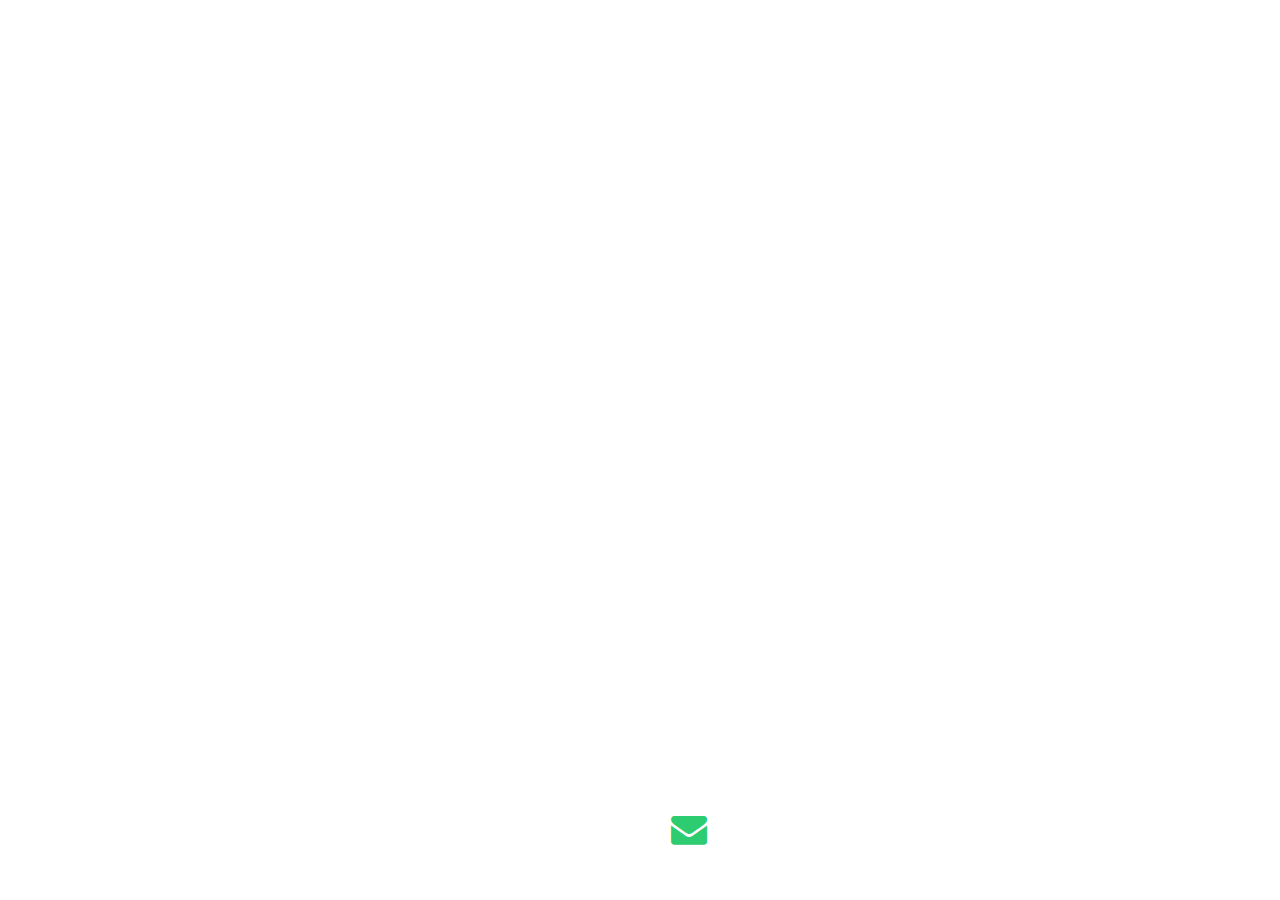
==== unit_3/index.html @ 66779f4f "Unit 3 draft" ====
<!DOCTYPE html>
<html>
<head>
	<title>Shannan Elzner Web Developer</title>
	<link rel="stylesheet" type="text/css" href="css/style.css">
	<link rel="stylesheet" href="https://maxcdn.bootstrapcdn.com/font-awesome/4.5.0/css/font-awesome.min.css">
	<link href='https://fonts.googleapis.com/css?family=Merriweather' rel='stylesheet' type='text/css'>
</head>
<body>
	<div class="nav-bar"></div>
	<div class="center">
	<h1>Shannan Elzner</h1>
	<h2>Web Developer</h2>
	<p id="slogan">Solving Seattle Code Problems since 2015!</p>
	</div>
		<div class="bottom">
		<address>Contact Me:  
		<a href="mailto:shelzner@gmail.com?subject=WebsiteContact"><i class="fa fa-envelope fa-2x"></i></a>
		</address>
		</div>
</body>
</html>
---- unit_3/css/style.css ----
body {
	text-align: center;
	background: url("http://i.imgur.com/UEApH6o.jpg");
	background-size: cover;
	color: #fff;
	font-size: large;
	font-weight: bold;
	font-style: "Trebuchet MS", Helvetica, sans-serif;
}
#slogan {
	font-style: italic;
}
.center {
	padding: 300px;
	border: 10px solid #fff;
	border-radius: 50%;
}
.fa-envelope {
	color: #2ecc71;
}
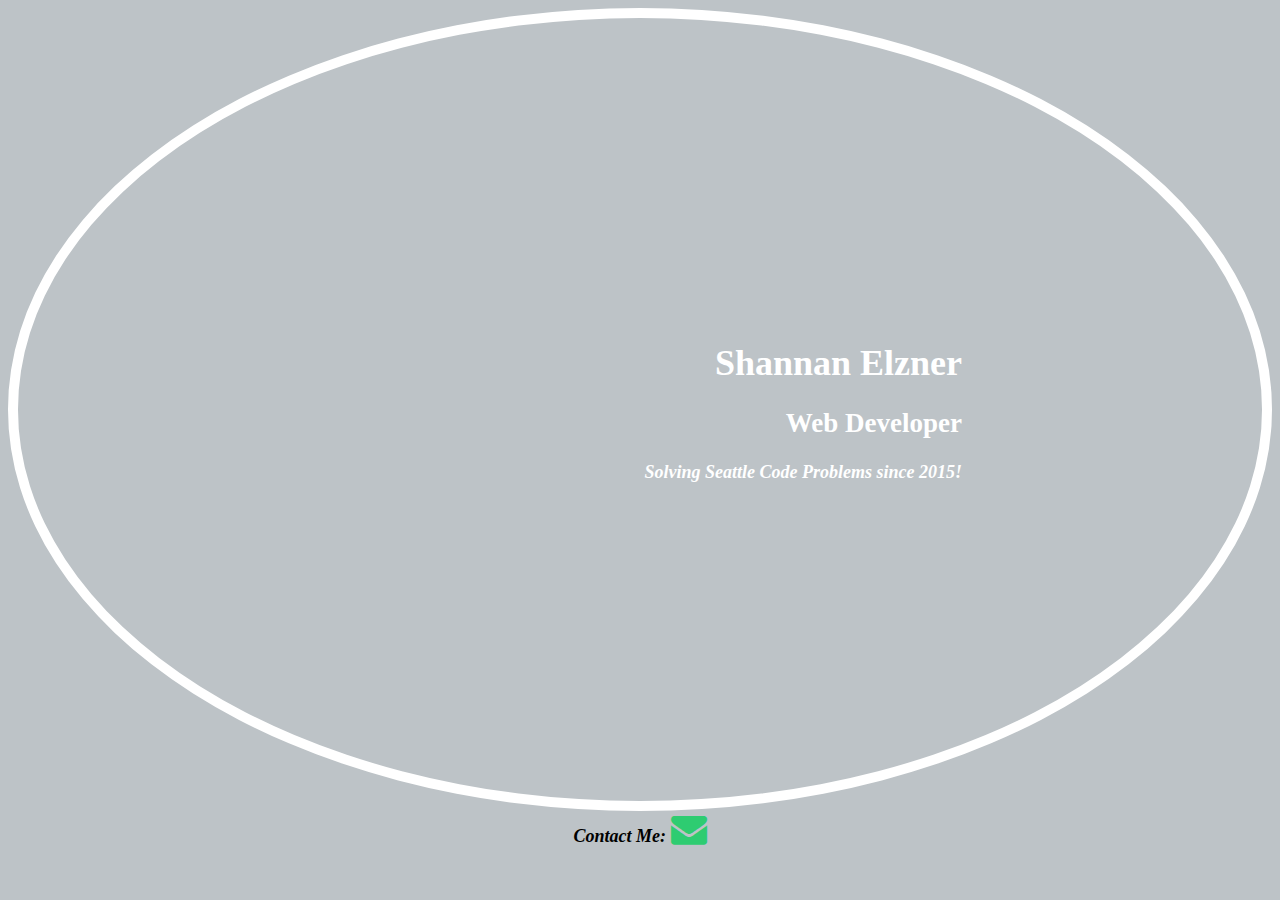
==== commit ae81957b: "updates unit_3" ====
--- a/unit_3/index.html
+++ b/unit_3/index.html
@@ -7,16 +7,16 @@
 	<link href='https://fonts.googleapis.com/css?family=Merriweather' rel='stylesheet' type='text/css'>
 </head>
 <body>
-	<div class="nav-bar"></div>
+	<!-- <div class="nav-bar"></div> -->
 	<div class="center">
-	<h1>Shannan Elzner</h1>
-	<h2>Web Developer</h2>
-	<p id="slogan">Solving Seattle Code Problems since 2015!</p>
+		<div id="center-text">
+		<h1>Shannan Elzner</h1>
+		<h2>Web Developer</h2>
+		<p id="slogan">Solving Seattle Code Problems since 2015!</p>
+		</div>
 	</div>
-		<div class="bottom">
-		<address>Contact Me:  
-		<a href="mailto:shelzner@gmail.com?subject=WebsiteContact"><i class="fa fa-envelope fa-2x"></i></a>
-		</address>
-		</div>
+	<address>Contact Me:  
+	<a href="mailto:shelzner@gmail.com?subject=Hello, Shannan!"><i class="fa fa-envelope fa-2x"></i></a>
+	</address>
 </body>
 </html>--- a/unit_3/css/style.css
+++ b/unit_3/css/style.css
@@ -1,8 +1,7 @@
 body {
 	text-align: center;
-	background: url("http://i.imgur.com/UEApH6o.jpg");
-	background-size: cover;
-	color: #fff;
+	background-color: #bdc3c7;
+	color: #000;
 	font-size: large;
 	font-weight: bold;
 	font-style: "Trebuchet MS", Helvetica, sans-serif;
@@ -11,10 +10,16 @@
 	font-style: italic;
 }
 .center {
+	background: url("http://i.imgur.com/UEApH6o.jpg");
+	background-size: cover;
+	color: #fff;
 	padding: 300px;
 	border: 10px solid #fff;
 	border-radius: 50%;
 }
+#center-text {
+	text-align: right;
+}
 .fa-envelope {
 	color: #2ecc71;
 }
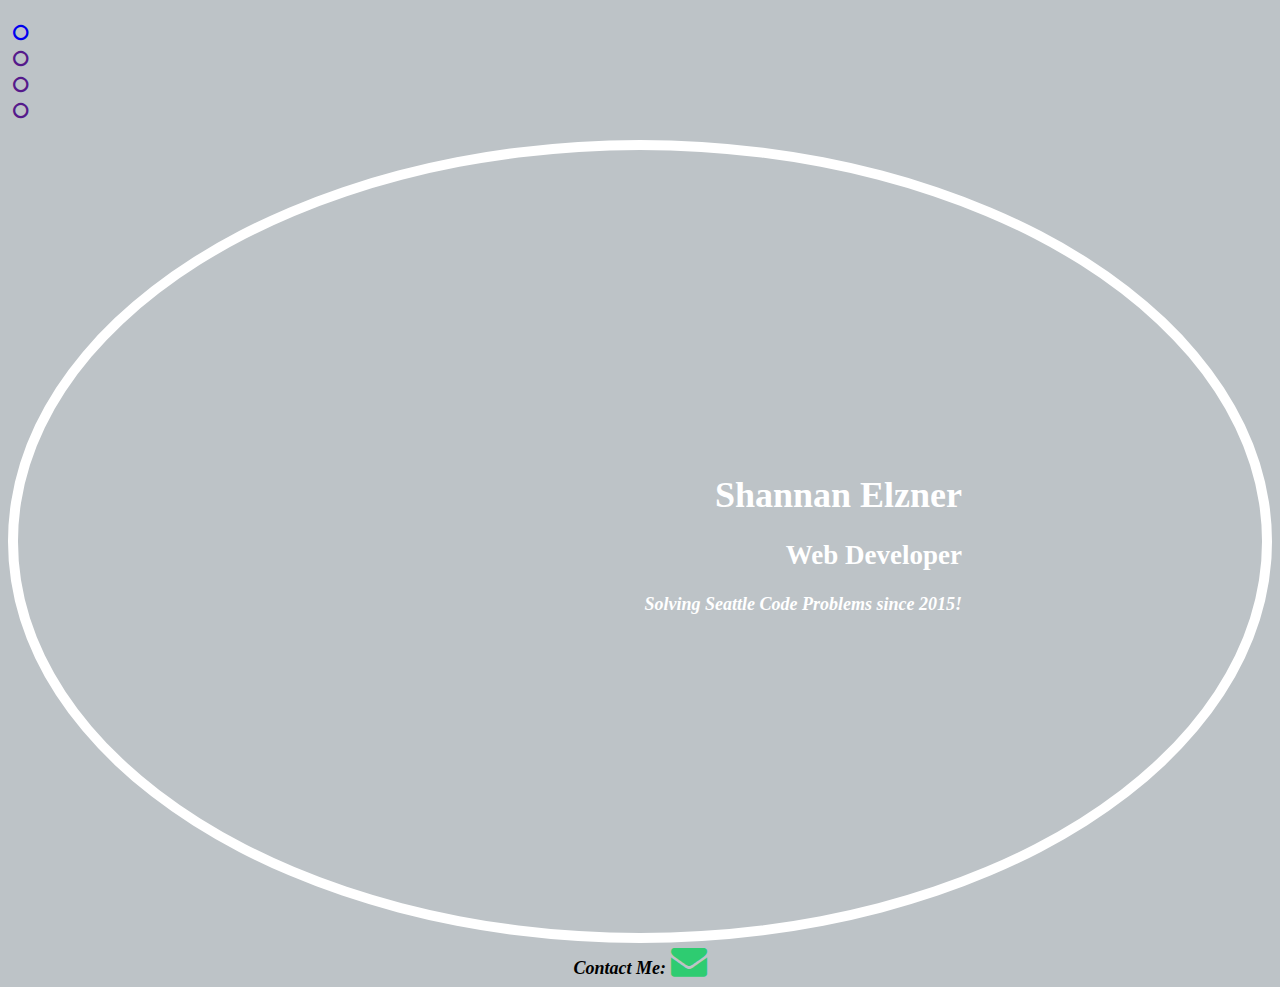
==== commit f26e1c55: "final update unit_3" ====
--- a/unit_3/index.html
+++ b/unit_3/index.html
@@ -7,7 +7,14 @@
 	<link href='https://fonts.googleapis.com/css?family=Merriweather' rel='stylesheet' type='text/css'>
 </head>
 <body>
-	<!-- <div class="nav-bar"></div> -->
+	<div class="nav-bar">
+		<ul>
+			<li><a href="index.html"><i class="fa fa-circle-o"></i></a></li><!--Home navigation page 1-->
+			<li><a href=""><i class="fa fa-circle-o"></i></a></li><!--About navigation page 2-->
+			<li><a href=""><i class="fa fa-circle-o"></i></a></li><!--Portfolio navigation page 3-->
+			<li><a href=""><i class="fa fa-circle-o"></i></a></li><!--Contact navigation page 4-->
+		</ul>
+	</div>
 	<div class="center">
 		<div id="center-text">
 		<h1>Shannan Elzner</h1>
--- a/unit_3/css/style.css
+++ b/unit_3/css/style.css
@@ -5,6 +5,15 @@
 	font-size: large;
 	font-weight: bold;
 	font-style: "Trebuchet MS", Helvetica, sans-serif;
+}
+.nav-bar > ul {
+	text-align: left;
+	list-style: none;
+	padding: 0px;
+}
+.nav-bar > ul > li {
+	padding: 5px;
+	padding-bottom: 0px;
 }
 #slogan {
 	font-style: italic;
@@ -23,3 +32,6 @@
 .fa-envelope {
 	color: #2ecc71;
 }
+a:hover {
+	color: blue;
+}
